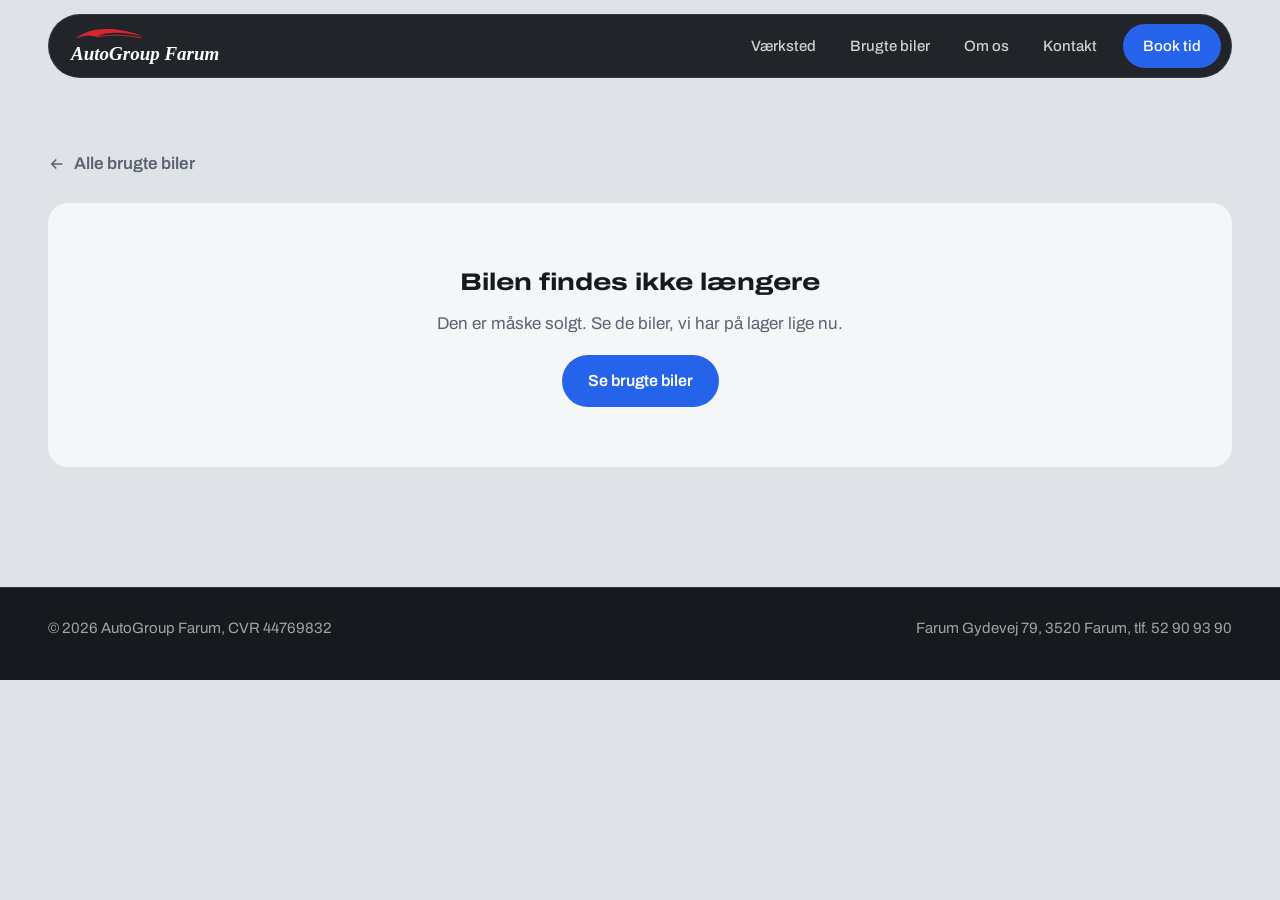
==== bil.html @ f0ad009b "Add files via upload" ====
<!doctype html>
<html lang="da">
<head>
<meta charset="utf-8">
<meta name="viewport" content="width=device-width, initial-scale=1">
<title>Brugt bil – AutoGroup Farum</title>
<meta name="theme-color" content="#16191e">
<link rel="preconnect" href="https://fonts.googleapis.com">
<link rel="preconnect" href="https://fonts.gstatic.com" crossorigin>
<link href="https://fonts.googleapis.com/css2?family=Archivo:wdth,wght@62..125,300..900&display=swap" rel="stylesheet">
<link rel="stylesheet" href="assets/style.css">
</head>
<body class="page">

<header class="nav" id="nav">
  <div class="wrap">
    <div class="nav-bar">
      <a href="index.html" class="logo" aria-label="AutoGroup Farum, forside">
        <svg viewBox="0 0 92 18" aria-hidden="true"><path d="M2 15 C14 4, 34 1, 52 3 C66 4.5, 78 8, 90 13 C76 9, 62 7, 50 7.5 C40 8, 34 9.5, 30 12 L24 12 C20 10, 12 10.5, 2 15 Z" fill="#d7262e"/><path d="M28 13 C40 10, 62 9, 86 14" stroke="#d7262e" stroke-width="1.2" fill="none"/></svg>
        <span>AutoGroup Farum</span>
      </a>
      <nav class="nav-links" id="links" aria-label="Hovedmenu">
        <a href="index.html#vaerksted">Værksted</a>
        <a href="biler.html">Brugte biler</a>
        <a href="index.html#om">Om os</a>
        <a href="index.html#kontakt">Kontakt</a>
        <a href="index.html#kontakt" class="btn btn-blue">Book tid</a>
      </nav>
      <button class="burger" id="burger" aria-label="Åbn menu" aria-expanded="false" aria-controls="links">
        <svg width="22" height="22" viewBox="0 0 24 24" fill="none" stroke="currentColor" stroke-width="2"><path d="M4 8h16M4 16h16"/></svg>
      </button>
    </div>
  </div>
</header>

<main>
  <div class="wrap page-head" style="padding-bottom: 0">
    <a class="back" href="biler.html">
      <svg width="18" height="18" viewBox="0 0 24 24" fill="none" stroke="currentColor" stroke-width="2.2" aria-hidden="true"><path d="M19 12H5M11 6l-6 6 6 6"/></svg>
      Alle brugte biler
    </a>
  </div>

  <div class="wrap" id="notfound" hidden>
    <div class="empty" style="margin-bottom: 120px">
      <h2>Bilen findes ikke længere</h2>
      <p>Den er måske solgt. Se de biler, vi har på lager lige nu.</p>
      <a class="btn btn-blue" href="biler.html">Se brugte biler</a>
    </div>
  </div>

  <div id="detail" hidden>
    <div class="wrap car-detail">
      <div>
        <div class="gallery-main"><img id="mainImg" src="" alt=""><span id="tag"></span></div>
        <div class="thumbs" id="thumbs"></div>
      </div>
      <aside class="buy-box">
        <h1 id="title"></h1>
        <div class="car-variant" id="variant"></div>
        <div class="big-price" id="price"></div>
        <p class="price-note">Spørg os om finansiering og byttepris.</p>
        <dl class="spec-table" id="specs"></dl>
        <div class="buy-ctas">
          <a href="#forespoergsel" class="btn btn-blue" data-type="Prøvetur">Book prøvetur</a>
          <a href="#forespoergsel" class="btn btn-line" data-type="Byttepris på min bil">Få byttepris på din bil</a>
          <a href="tel:+4552909390" class="btn btn-line">Ring 52 90 93 90</a>
        </div>
      </aside>
    </div>

    <div class="wrap car-more">
      <div>
        <h2>Om bilen</h2>
        <p class="desc" id="desc"></p>
        <h2>Udstyr</h2>
        <ul class="equip" id="equip"></ul>
      </div>

      <form class="book" id="forespoergsel" name="bil" method="POST" data-netlify="true" netlify-honeypot="bot-field" data-subject="Brugt bil">
        <input type="hidden" name="form-name" value="bil">
        <input type="hidden" name="bil" id="carField">
        <p hidden><label>Udfyld ikke dette felt<input name="bot-field"></label></p>
        <h3>Spørg om bilen</h3>
        <p>Vi ringer dig op og aftaler det nærmere.</p>
        <label>Hvad vil du?
          <select name="ydelse" id="type">
            <option>Prøvetur</option>
            <option>Spørgsmål om bilen</option>
            <option>Byttepris på min bil</option>
          </select>
        </label>
        <div class="row">
          <label>Navn<input name="navn" required autocomplete="name"></label>
          <label>Telefon<input name="telefon" type="tel" required autocomplete="tel"></label>
        </div>
        <label id="plateWrap">Nummerplade på din nuværende bil<input name="din-nummerplade" placeholder="AB 12 345"></label>
        <label>Besked<textarea name="besked" placeholder="Fx hvornår du kan komme forbi"></textarea></label>
        <button class="btn btn-blue" type="submit">Send forespørgsel</button>
        <div class="form-ok" role="status"></div>
      </form>
    </div>
  </div>
</main>

<footer>
  <div class="wrap foot">
    <span>© <span id="yr"></span> AutoGroup Farum, CVR 44769832</span>
    <span>Farum Gydevej 79, 3520 Farum, tlf. <a href="tel:+4552909390">52 90 93 90</a></span>
  </div>
</footer>

<div class="callbar">
  <a href="tel:+4552909390" class="btn btn-line">Ring</a>
  <a href="#forespoergsel" class="btn btn-blue">Book prøvetur</a>
</div>

<script src="assets/biler-data.js"></script>
<script src="assets/site.js"></script>
<script>
  const id = new URLSearchParams(location.search).get('id');
  const car = (window.CARS || []).find(c => c.id === id);

  if (!car) {
    document.getElementById('notfound').hidden = false;
  } else {
    const name = `${car.maerke} ${car.model}`;
    document.title = `${name} ${car.variant || ''} – AutoGroup Farum`;
    document.getElementById('detail').hidden = false;
    document.getElementById('title').textContent = name;
    document.getElementById('variant').textContent = car.variant || '';
    document.getElementById('price').textContent = car.solgt ? 'Solgt' : fmtKr(car.pris);
    document.getElementById('desc').textContent = car.beskrivelse || '';
    document.getElementById('equip').innerHTML = (car.udstyr || []).map(u => `<li>${esc(u)}</li>`).join('');
    document.getElementById('carField').value = `${name} ${car.variant || ''} (${car.aar}, ${fmtKm(car.km)}, ${car.solgt ? 'solgt' : fmtKr(car.pris)})`;
    document.getElementById('tag').outerHTML = car.solgt ? '<span class="tag sold">Solgt</span>' : car.eksempel ? '<span class="tag">Eksempel</span>' : '';

    const specs = [['Årgang', car.aar], ['Kilometer', fmtKm(car.km)], ['Brændstof', car.braendstof], ['Gear', car.gear], ['Hestekræfter', car.hk ? car.hk + ' hk' : ''], ['Farve', car.farve]];
    document.getElementById('specs').innerHTML = specs.filter(([, v]) => v).map(([k, v]) => `<div><dt>${k}</dt><dd>${esc(v)}</dd></div>`).join('');

    // Galleri
    const imgs = car.billeder && car.billeder.length ? car.billeder : [carImage(car)];
    const main = document.getElementById('mainImg'), thumbs = document.getElementById('thumbs');
    const show = i => {
      main.src = imgs[i]; main.alt = `${name}, billede ${i + 1} af ${imgs.length}`;
      thumbs.querySelectorAll('button').forEach((b, j) => b.setAttribute('aria-current', i === j));
    };
    if (imgs.length > 1) {
      thumbs.innerHTML = imgs.map((src, i) => `<button type="button" aria-label="Vis billede ${i + 1}"><img src="${esc(src)}" alt="" loading="lazy"></button>`).join('');
      thumbs.querySelectorAll('button').forEach((b, i) => b.addEventListener('click', () => show(i)));
    }
    show(0);

    // Knapperne vælger den rigtige type i formularen. Nummerpladefeltet vises kun ved byttepris.
    const type = document.getElementById('type'), plate = document.getElementById('plateWrap');
    const syncPlate = () => { plate.hidden = type.value !== 'Byttepris på min bil'; };
    type.addEventListener('change', syncPlate);
    document.querySelectorAll('[data-type]').forEach(a => a.addEventListener('click', () => { type.value = a.dataset.type; syncPlate(); }));
    syncPlate();
  }
</script>
</body>
</html>
---- assets/style.css ----
/* AutoGroup Farum – fælles styling for alle sider */
:root {
  --steel: #dfe3e8;
  --paper: #f4f6f8;
  --graphite: #16191e;
  --graphite-2: #1f242b;
  --gunmetal: #5b6370;
  --line-light: #c6ccd4;
  --line-dark: #323942;
  --blue: #2563eb;
  --blue-hover: #1d4fd0;
  --blue-soft: #8fb2ff;
  --red: #d7262e;
  --wide: 125%;
  --max: 1280px;
  --gutter: clamp(16px, 4vw, 48px);
}
* { box-sizing: border-box; margin: 0; padding: 0; }
[hidden] { display: none !important; }
html { scroll-behavior: smooth; }
body { background: var(--steel); color: var(--graphite); font: 400 17px/1.6 "Archivo", system-ui, sans-serif; -webkit-font-smoothing: antialiased; }
img, video, iframe { display: block; max-width: 100%; }
a { color: inherit; }
:focus-visible { outline: 2px solid var(--blue); outline-offset: 3px; border-radius: 4px; }
.wrap { max-width: var(--max); margin-inline: auto; padding-inline: var(--gutter); }

.display { font-stretch: var(--wide); font-weight: 800; letter-spacing: -0.02em; line-height: .98; }
h2.display { font-size: clamp(36px, 5.4vw, 72px); }
.lede { font-size: 19px; color: var(--gunmetal); max-width: 52ch; }

.btn { display: inline-flex; align-items: center; justify-content: center; gap: 10px; min-height: 52px; padding: 0 26px; border-radius: 999px; font: 600 16px "Archivo", sans-serif; text-decoration: none; cursor: pointer; border: 0; transition: background-color .2s, color .2s, border-color .2s; }
.btn-blue { background: var(--blue); color: #fff; }
.btn-blue:hover { background: var(--blue-hover); }
.btn-line { border: 1.5px solid currentColor; background: transparent; }
.btn-line:hover { background: #fff; color: var(--graphite); border-color: #fff; }

/* Nav */
.nav { position: fixed; top: 14px; left: 0; right: 0; z-index: 60; }
.nav-bar { display: flex; align-items: center; justify-content: space-between; gap: 16px; height: 64px; padding: 0 10px 0 22px; border-radius: 999px; background: rgba(22,25,30,.55); backdrop-filter: blur(14px) saturate(140%); -webkit-backdrop-filter: blur(14px) saturate(140%); border: 1px solid rgba(255,255,255,.1); color: #fff; transition: background-color .3s; }
.nav.solid .nav-bar { background: rgba(22,25,30,.92); }
.logo { display: flex; flex-direction: column; text-decoration: none; line-height: 1; }
.logo svg { width: 78px; height: 14px; margin-bottom: 2px; }
.logo span { font: italic 700 19px Georgia, "Times New Roman", serif; }
.nav-links { display: flex; align-items: center; gap: 6px; }
.nav-links a { text-decoration: none; font-size: 15px; font-weight: 500; padding: 10px 14px; border-radius: 999px; color: rgba(255,255,255,.78); transition: color .2s, background-color .2s; }
.nav-links a:hover { color: #fff; background: rgba(255,255,255,.08); }
.nav-links .btn { color: #fff; min-height: 44px; padding: 0 20px; margin-left: 6px; }
.nav-links .btn:hover { background: var(--blue-hover); }
.burger { display: none; width: 44px; height: 44px; border-radius: 50%; border: 0; background: rgba(255,255,255,.1); color: #fff; cursor: pointer; place-items: center; }

/* Hero */
.hero { position: relative; min-height: 100svh; background: var(--graphite); color: #fff; display: flex; align-items: flex-end; overflow: hidden; }
.hero video { position: absolute; inset: 0; width: 100%; height: 100%; object-fit: cover; }
.hero::after { content: ""; position: absolute; inset: 0; background: linear-gradient(180deg, rgba(22,25,30,.5) 0%, rgba(22,25,30,.05) 28%, rgba(22,25,30,.55) 58%, rgba(22,25,30,.95) 100%); }
.hero-inner { position: relative; z-index: 2; width: 100%; padding-top: 140px; padding-bottom: 48px; }
.hero h1 { font-size: clamp(38px, 6vw, 92px); max-width: 15ch; text-shadow: 0 2px 30px rgba(0,0,0,.35); }
.hero-foot { margin-top: 36px; display: grid; grid-template-columns: 1fr auto; align-items: end; gap: 32px; }
.hero-foot p { font-size: 19px; color: rgba(255,255,255,.82); max-width: 48ch; margin-bottom: 26px; }
.hero-ctas { display: flex; gap: 12px; flex-wrap: wrap; }
.status { min-width: 280px; padding: 20px 22px; border-radius: 20px; background: rgba(22,25,30,.55); backdrop-filter: blur(14px); -webkit-backdrop-filter: blur(14px); border: 1px solid rgba(255,255,255,.12); }
.status-now { display: flex; align-items: center; gap: 10px; font-weight: 600; font-size: 17px; }
.dot { width: 10px; height: 10px; border-radius: 50%; background: #9aa3ae; flex: none; }
.dot.open { background: #3ddc84; box-shadow: 0 0 0 4px rgba(61,220,132,.18); }
.status-sub { color: rgba(255,255,255,.66); font-size: 15px; margin: 2px 0 14px 20px; }
.status a { display: block; text-decoration: none; font-stretch: var(--wide); font-weight: 700; font-size: 24px; letter-spacing: -.01em; }
.status small { display: block; color: rgba(255,255,255,.66); font-size: 14px; margin-top: 2px; }

@media (prefers-reduced-motion: no-preference) {
  .hero h1, .hero-foot { animation: rise 1s cubic-bezier(.2,.7,.2,1) both; }
  .hero-foot { animation-delay: .25s; }
  @keyframes rise { from { opacity: 0; transform: translateY(28px); } }
}

/* LED strip divider – the showroom ceiling lights from the video */
.strip { height: 3px; background: linear-gradient(90deg, transparent, #fff 15%, #fff 85%, transparent); opacity: .9; }

/* Services list */
.services { padding-block: clamp(80px, 10vw, 140px); }
.services-grid { display: grid; grid-template-columns: minmax(0, 5fr) minmax(0, 7fr); gap: clamp(32px, 6vw, 96px); }
.services-intro { position: sticky; top: 120px; align-self: start; }
.services-intro h2 { margin-bottom: 22px; }
.services-intro .btn { margin-top: 30px; }
.svc-list { list-style: none; border-top: 1px solid var(--line-light); }
.svc { display: grid; grid-template-columns: 200px 1fr; gap: 28px; align-items: center; padding: 26px 0; border-bottom: 1px solid var(--line-light); }
.svc img { width: 200px; height: auto; aspect-ratio: 4/3; object-fit: cover; border-radius: 14px; }
.svc h3 { font-stretch: var(--wide); font-weight: 750; font-size: clamp(22px, 2.2vw, 28px); letter-spacing: -.01em; line-height: 1.1; margin-bottom: 8px; }
.svc p { color: var(--gunmetal); max-width: 46ch; }

/* Trade section */
.trade { background: var(--graphite); color: #fff; }
.trade-grid { display: grid; grid-template-columns: 1fr 1fr; min-height: 620px; }
.trade-img { position: relative; }
.trade-img img { position: absolute; inset: 0; width: 100%; height: 100%; object-fit: cover; }
.trade-text { padding: clamp(64px, 8vw, 120px) var(--gutter); display: flex; flex-direction: column; justify-content: center; max-width: 640px; }
.trade-text h2 { margin-bottom: 24px; }
.trade-text .lede { color: rgba(255,255,255,.72); margin-bottom: 36px; }
.trade-opts { display: grid; grid-template-columns: repeat(3, 1fr); gap: 1px; background: var(--line-dark); border: 1px solid var(--line-dark); border-radius: 16px; overflow: hidden; margin-bottom: 36px; }
.trade-opts div { background: var(--graphite-2); padding: 20px 18px; }
.trade-opts b { display: block; font-stretch: var(--wide); font-weight: 750; font-size: 20px; margin-bottom: 4px; }
.trade-opts span { color: rgba(255,255,255,.62); font-size: 15px; line-height: 1.45; }
.trade-ctas { display: flex; gap: 12px; flex-wrap: wrap; }

/* About */
.about { padding-block: clamp(80px, 10vw, 140px); }
.about-grid { display: grid; grid-template-columns: minmax(0, 6fr) minmax(0, 5fr); gap: clamp(32px, 6vw, 96px); align-items: center; }
.about-img { border-radius: 24px; overflow: hidden; aspect-ratio: 4/5; }
.about-img img { width: 100%; height: 100%; object-fit: cover; }
.about h2 { margin-bottom: 22px; }
.checks { list-style: none; margin-top: 32px; border-top: 1px solid var(--line-light); }
.checks li { display: flex; gap: 14px; padding: 16px 0; border-bottom: 1px solid var(--line-light); font-weight: 500; }
.checks svg { flex: none; width: 22px; height: 22px; margin-top: 2px; stroke: var(--blue); fill: none; stroke-width: 2.4; }

/* Steps – a real sequence, so numbered */
.steps-sec { padding-bottom: clamp(80px, 10vw, 140px); }
.steps-sec h2 { margin-bottom: 48px; }
.steps { list-style: none; display: grid; grid-template-columns: repeat(3, 1fr); gap: 20px; counter-reset: step; }
.steps li { background: var(--paper); border-radius: 20px; padding: 30px 28px 34px; counter-increment: step; }
.steps li::before { content: counter(step); display: grid; place-items: center; width: 44px; height: 44px; border-radius: 50%; background: var(--graphite); color: #fff; font-weight: 700; margin-bottom: 26px; }
.steps h3 { font-stretch: var(--wide); font-weight: 750; font-size: 24px; margin-bottom: 8px; }
.steps p { color: var(--gunmetal); }

/* Contact */
.contact { background: var(--graphite); color: #fff; padding-block: clamp(80px, 10vw, 140px); }
.contact-grid { display: grid; grid-template-columns: minmax(0, 5fr) minmax(0, 6fr); gap: clamp(32px, 6vw, 96px); }
.contact h2 { margin-bottom: 36px; }
.big-phone { display: inline-block; text-decoration: none; font-stretch: var(--wide); font-weight: 800; font-size: clamp(34px, 4.4vw, 56px); letter-spacing: -.02em; line-height: 1; margin-bottom: 8px; }
.big-phone:hover { color: var(--blue-soft); }
.contact-meta { color: rgba(255,255,255,.7); margin-bottom: 36px; }
.contact-meta a { color: #fff; }
.hours { width: 100%; border-collapse: collapse; font-size: 16px; }
.hours caption { text-align: left; font-weight: 600; margin-bottom: 10px; }
.hours td { padding: 11px 0; border-bottom: 1px solid var(--line-dark); }
.hours td:last-child { text-align: right; color: rgba(255,255,255,.7); }
.hours tr.today td { color: #fff; font-weight: 600; }
.hours tr.today td:first-child::after { content: " (i dag)"; font-weight: 400; color: var(--blue-soft); }

form.book { background: var(--paper); color: var(--graphite); border-radius: 24px; padding: clamp(24px, 4vw, 44px); }
form.book h3 { font-stretch: var(--wide); font-weight: 800; font-size: 30px; letter-spacing: -.01em; margin-bottom: 6px; }
form.book > p { color: var(--gunmetal); margin-bottom: 26px; }
.row { display: grid; grid-template-columns: 1fr 1fr; gap: 14px; }
label { display: block; margin-bottom: 14px; font-size: 14px; font-weight: 600; }
input, select, textarea { width: 100%; margin-top: 6px; padding: 14px 16px; background: #fff; border: 1.5px solid var(--line-light); border-radius: 12px; color: var(--graphite); font: 400 16px "Archivo", sans-serif; transition: border-color .2s; }
input:focus, select:focus, textarea:focus { outline: none; border-color: var(--blue); }
textarea { min-height: 110px; resize: vertical; }
form.book .btn { width: 100%; margin-top: 4px; }
.form-ok { display: none; margin-top: 14px; padding: 14px 16px; border-radius: 12px; background: #e3ebff; color: #1a3a8a; font-weight: 500; }

.map { margin-top: clamp(48px, 6vw, 80px); border-radius: 24px; overflow: hidden; height: 380px; border: 1px solid var(--line-dark); }
.map iframe { width: 100%; height: 100%; border: 0; filter: grayscale(1) contrast(1.05); }

footer { background: var(--graphite); color: rgba(255,255,255,.6); font-size: 15px; padding-block: 0 40px; }
.foot { display: flex; justify-content: space-between; gap: 20px; flex-wrap: wrap; padding-top: 28px; border-top: 1px solid var(--line-dark); }
.foot a { text-decoration: none; }

.callbar { display: none; }

@media (max-width: 1000px) {
  .services-grid, .about-grid, .contact-grid { grid-template-columns: 1fr; }
  .services-intro { position: static; }
  .trade-grid { grid-template-columns: 1fr; }
  .trade-img { min-height: 340px; }
  .about-img { aspect-ratio: 16/10; }
  .hero-foot { grid-template-columns: 1fr; }
  .status { max-width: 360px; }
}
@media (max-width: 760px) {
  body { padding-bottom: 76px; }
  .nav { top: 10px; }
  .nav-bar { padding-left: 18px; }
  .burger { display: grid; }
  .nav-links { display: none; position: absolute; top: 72px; left: var(--gutter); right: var(--gutter); flex-direction: column; align-items: stretch; gap: 2px; padding: 10px; border-radius: 22px; background: rgba(22,25,30,.97); border: 1px solid rgba(255,255,255,.1); }
  .nav-links.open { display: flex; }
  .nav-links a { padding: 14px 16px; font-size: 17px; }
  .nav-links .btn { margin: 6px 0 0; }
  .hero-inner { padding-top: 120px; padding-bottom: 32px; }
  .hero-foot p { font-size: 17px; }
  .status { min-width: 0; }
  .svc { grid-template-columns: 112px 1fr; gap: 18px; padding: 20px 0; }
  .svc img { width: 112px; border-radius: 10px; }
  .svc h3 { font-size: 19px; }
  .svc p { font-size: 15px; }
  .trade-opts { grid-template-columns: 1fr; }
  .steps { grid-template-columns: 1fr; }
  .row { grid-template-columns: 1fr; gap: 0; }
  .map { height: 280px; }
  .callbar { display: grid; grid-template-columns: 1fr 1fr; gap: 8px; position: fixed; left: 0; right: 0; bottom: 0; z-index: 70; padding: 10px 12px calc(10px + env(safe-area-inset-bottom)); background: rgba(22,25,30,.96); border-top: 1px solid var(--line-dark); }
  .callbar .btn { min-height: 50px; }
  .callbar .btn-line { color: #fff; }
}

/* ---------- Undersider (brugte biler) ---------- */
.page { background: var(--steel); }
.page .nav-bar { background: rgba(22,25,30,.94); }
.page-head { padding-top: 150px; padding-bottom: 40px; }
.page-head h1 { font-size: clamp(40px, 6vw, 84px); margin-bottom: 16px; }
.back { display: inline-flex; align-items: center; gap: 8px; margin-bottom: 26px; font-weight: 600; text-decoration: none; color: var(--gunmetal); }
.back:hover { color: var(--graphite); }

/* Filtre */
.filters { display: grid; grid-template-columns: 2fr repeat(5, 1fr); gap: 10px; padding: 12px; background: var(--paper); border-radius: 20px; margin-bottom: 18px; }
.filters label { margin: 0; font-size: 13px; color: var(--gunmetal); }
.filters input, .filters select { margin-top: 4px; padding: 11px 12px; border-radius: 10px; font-size: 15px; }
.result-bar { display: flex; justify-content: space-between; align-items: center; gap: 12px; margin-bottom: 22px; color: var(--gunmetal); font-weight: 500; }
.linkbtn { background: none; border: 0; font: 600 15px "Archivo", sans-serif; color: var(--blue); cursor: pointer; text-decoration: underline; text-underline-offset: 3px; }

/* Bilkort */
.cars { display: grid; grid-template-columns: repeat(3, 1fr); gap: 20px; list-style: none; }
.car { background: var(--paper); border-radius: 20px; overflow: hidden; display: flex; flex-direction: column; text-decoration: none; transition: transform .25s, box-shadow .25s; }
.car:hover { transform: translateY(-3px); box-shadow: 0 18px 40px -20px rgba(22,25,30,.45); }
.car-img { position: relative; aspect-ratio: 16/10; background: var(--graphite-2); }
.car-img img { width: 100%; height: 100%; object-fit: cover; }
.tag { position: absolute; top: 12px; left: 12px; padding: 5px 10px; border-radius: 999px; background: rgba(22,25,30,.82); color: #fff; font-size: 13px; font-weight: 600; }
.tag.sold { background: var(--red); }
.car-body { padding: 18px 20px 22px; display: flex; flex-direction: column; flex: 1; }
.car-body h3 { font-stretch: var(--wide); font-weight: 750; font-size: 21px; letter-spacing: -.01em; line-height: 1.15; }
.car-variant { color: var(--gunmetal); font-size: 15px; margin: 2px 0 14px; }
.specs { display: flex; flex-wrap: wrap; gap: 6px; list-style: none; margin-bottom: 18px; }
.specs li { padding: 4px 10px; border-radius: 999px; background: var(--steel); font-size: 13px; font-weight: 500; }
.car-price { margin-top: auto; font-stretch: var(--wide); font-weight: 800; font-size: 24px; letter-spacing: -.01em; }
.empty { padding: 60px 24px; text-align: center; background: var(--paper); border-radius: 20px; }
.empty h2 { font-stretch: var(--wide); font-weight: 750; font-size: 24px; margin-bottom: 8px; }
.empty p { color: var(--gunmetal); margin-bottom: 18px; }
.find-for-you { margin-block: 56px clamp(80px, 10vw, 120px); padding: clamp(28px, 4vw, 48px); border-radius: 24px; background: var(--graphite); color: #fff; display: flex; justify-content: space-between; align-items: center; gap: 24px; flex-wrap: wrap; }
.find-for-you h2 { font-stretch: var(--wide); font-weight: 800; font-size: clamp(24px, 3vw, 34px); letter-spacing: -.01em; margin-bottom: 6px; }
.find-for-you p { color: rgba(255,255,255,.7); }

/* Bilside */
.car-detail { display: grid; grid-template-columns: minmax(0, 7fr) minmax(0, 5fr); gap: clamp(24px, 4vw, 56px); align-items: start; padding-bottom: 64px; }
.gallery-main { border-radius: 24px; overflow: hidden; aspect-ratio: 16/10; background: var(--graphite-2); position: relative; }
.gallery-main img { width: 100%; height: 100%; object-fit: cover; }
.thumbs { display: grid; grid-template-columns: repeat(5, 1fr); gap: 10px; margin-top: 10px; }
.thumbs button { border: 2px solid transparent; border-radius: 12px; overflow: hidden; padding: 0; cursor: pointer; aspect-ratio: 4/3; background: var(--graphite-2); }
.thumbs button[aria-current="true"] { border-color: var(--blue); }
.thumbs img { width: 100%; height: 100%; object-fit: cover; }
.buy-box { position: sticky; top: 110px; background: var(--paper); border-radius: 24px; padding: clamp(22px, 3vw, 34px); }
.buy-box h1 { font-stretch: var(--wide); font-weight: 800; font-size: clamp(28px, 3vw, 40px); letter-spacing: -.02em; line-height: 1.02; }
.buy-box .car-variant { font-size: 17px; margin-bottom: 20px; }
.big-price { font-stretch: var(--wide); font-weight: 800; font-size: clamp(30px, 3.4vw, 44px); letter-spacing: -.02em; line-height: 1; }
.price-note { color: var(--gunmetal); font-size: 14px; margin: 6px 0 22px; }
.spec-table { display: grid; grid-template-columns: 1fr 1fr; gap: 1px; background: var(--line-light); border: 1px solid var(--line-light); border-radius: 14px; overflow: hidden; margin-bottom: 22px; }
.spec-table div { background: #fff; padding: 12px 14px; }
.spec-table dt { font-size: 13px; color: var(--gunmetal); }
.spec-table dd { font-weight: 600; }
.buy-ctas { display: grid; gap: 10px; }
.buy-ctas .btn-line { color: var(--graphite); }
.buy-ctas .btn-line:hover { background: var(--graphite); color: #fff; border-color: var(--graphite); }
.car-more { display: grid; grid-template-columns: minmax(0, 7fr) minmax(0, 5fr); gap: clamp(24px, 4vw, 56px); padding-bottom: clamp(80px, 10vw, 120px); }
.car-more h2 { font-stretch: var(--wide); font-weight: 800; font-size: 28px; letter-spacing: -.01em; margin-bottom: 14px; }
.car-more .desc { color: #2c323a; max-width: 62ch; margin-bottom: 36px; white-space: pre-line; }
.equip { list-style: none; columns: 2; column-gap: 28px; }
.equip li { padding: 9px 0; border-bottom: 1px solid var(--line-light); break-inside: avoid; }

/* Forside: biler på lager */
.stock { padding-block: clamp(80px, 10vw, 140px) 0; }
.stock-head { display: flex; justify-content: space-between; align-items: end; gap: 24px; flex-wrap: wrap; margin-bottom: 36px; }

@media (max-width: 1000px) {
  .filters { grid-template-columns: 1fr 1fr 1fr; }
  .filters .f-search { grid-column: 1 / -1; }
  .cars { grid-template-columns: 1fr 1fr; }
  .car-detail, .car-more { grid-template-columns: 1fr; }
  .buy-box { position: static; }
}
@media (max-width: 760px) {
  .page-head { padding-top: 120px; }
  .filters { grid-template-columns: 1fr 1fr; }
  .cars { grid-template-columns: 1fr; }
  .thumbs { grid-template-columns: repeat(4, 1fr); }
  .equip { columns: 1; }
}
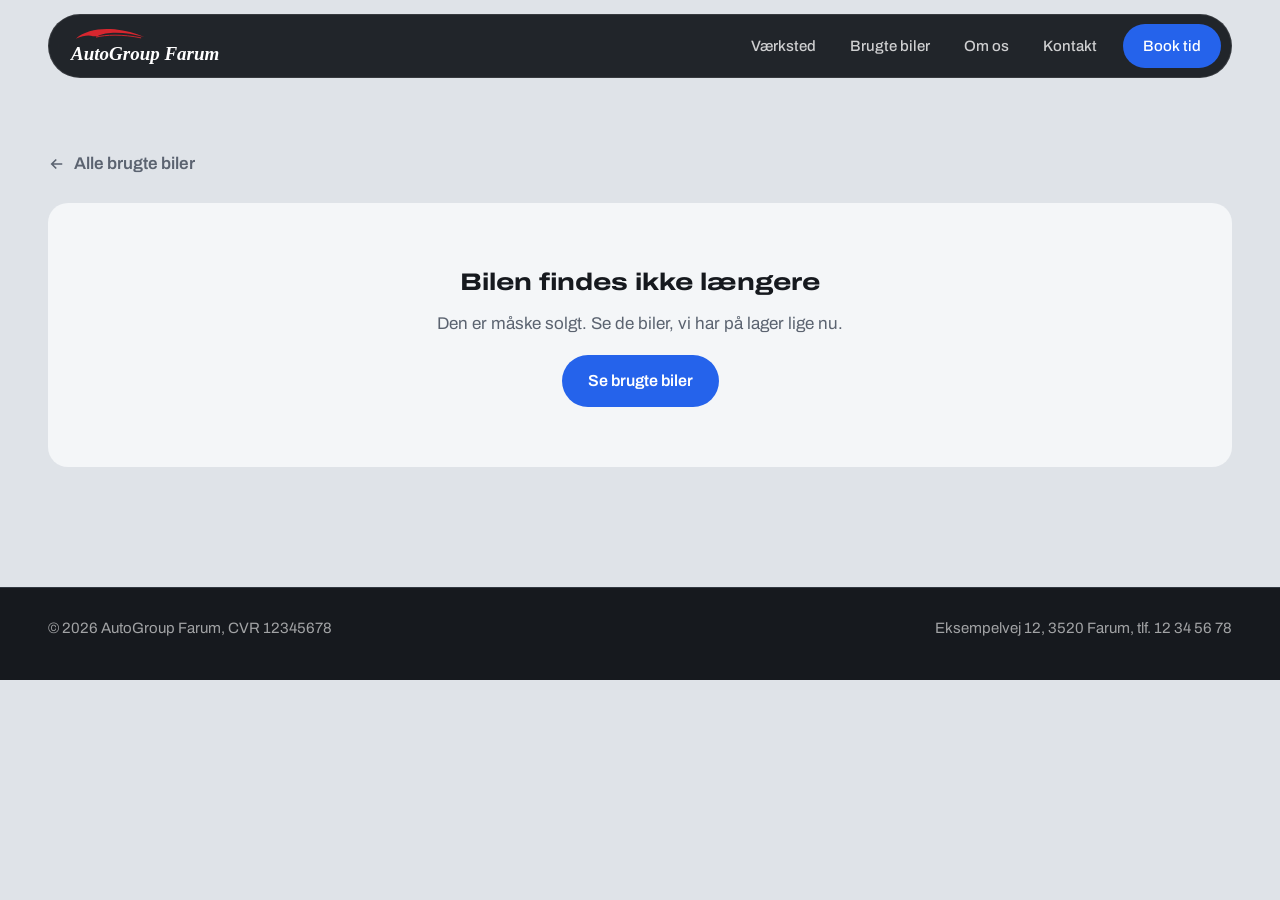
==== commit fbc38884: "Erstat rigtige kontaktoplysninger med opdigtede (koncept) Co-Authored-By: Claude Opus 5.5 <noreply@a" ====
--- a/bil.html
+++ b/bil.html
@@ -64,7 +64,7 @@
         <div class="buy-ctas">
           <a href="#forespoergsel" class="btn btn-blue" data-type="Prøvetur">Book prøvetur</a>
           <a href="#forespoergsel" class="btn btn-line" data-type="Byttepris på min bil">Få byttepris på din bil</a>
-          <a href="tel:+4552909390" class="btn btn-line">Ring 52 90 93 90</a>
+          <a href="tel:+4512345678" class="btn btn-line">Ring 12 34 56 78</a>
         </div>
       </aside>
     </div>
@@ -105,13 +105,13 @@
 
 <footer>
   <div class="wrap foot">
-    <span>© <span id="yr"></span> AutoGroup Farum, CVR 44769832</span>
-    <span>Farum Gydevej 79, 3520 Farum, tlf. <a href="tel:+4552909390">52 90 93 90</a></span>
+    <span>© <span id="yr"></span> AutoGroup Farum, CVR 12345678</span>
+    <span>Eksempelvej 12, 3520 Farum, tlf. <a href="tel:+4512345678">12 34 56 78</a></span>
   </div>
 </footer>
 
 <div class="callbar">
-  <a href="tel:+4552909390" class="btn btn-line">Ring</a>
+  <a href="tel:+4512345678" class="btn btn-line">Ring</a>
   <a href="#forespoergsel" class="btn btn-blue">Book prøvetur</a>
 </div>
 
